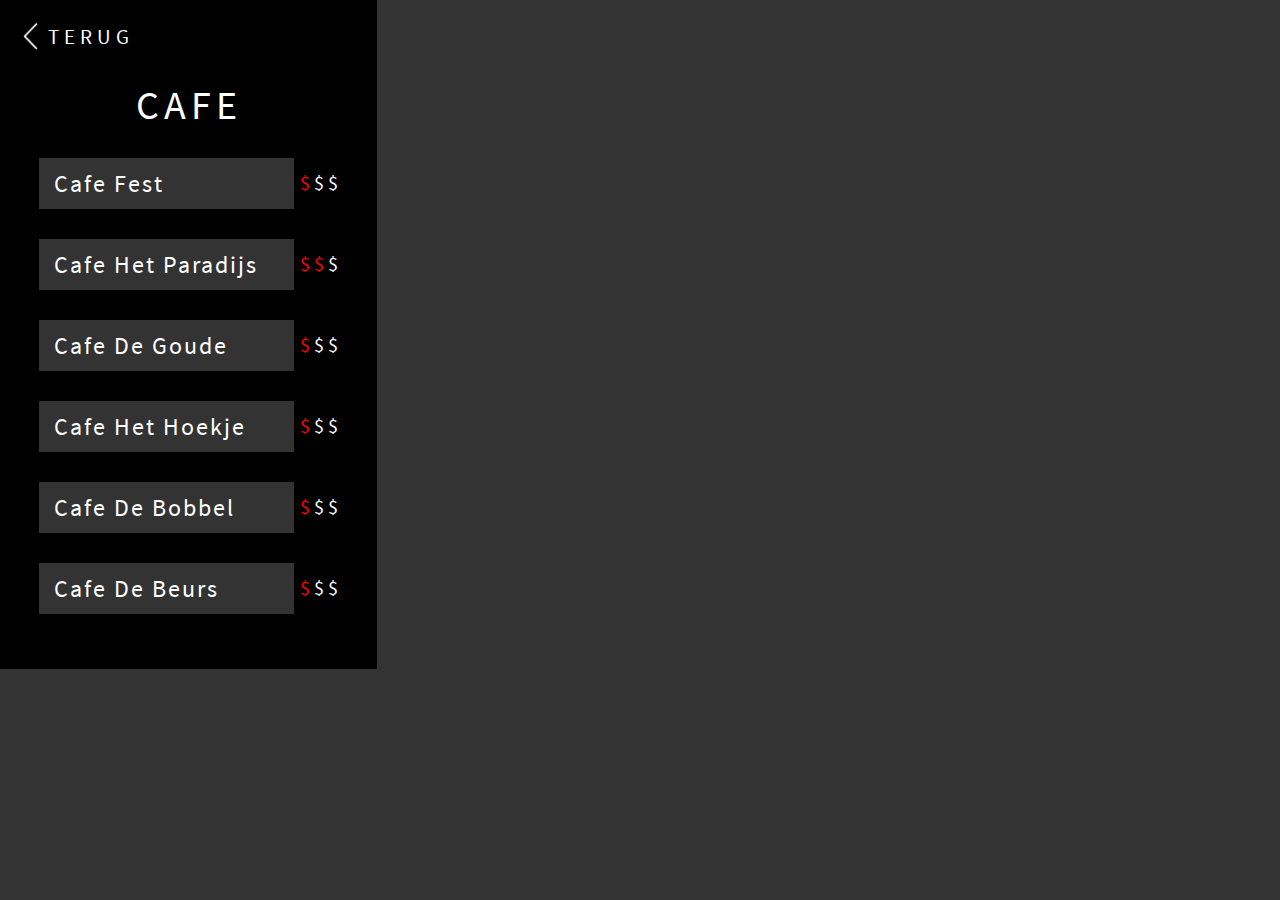
==== category.html @ fab15b73 "Commit 0.1" ====
<!DOCTYPE html>
<html lang="nl">

<head>
    <meta charset="UTF-8">
    <meta name="viewport" content="width=device-width, initial-scale=1.0">
    <meta http-equiv="X-UA-Compatible" content="ie=edge">
    <link rel="stylesheet" href="style.css">
    <title>ISGA</title>
</head>

<body>
    <header>
        <div class="container">
            <a class="return-anchor" href="index.html">
                <div class="return-container">
                    <img id="back-icon" src="img/back-icon.png">
                    <p class="return-text">TERUG</p>
                </div>
            </a>
        </div>
        <h1>CAFE</h1>
    </header>
    <main class="category">
        <section class="section-category">
            <a href="detail.html">
            <div class="result result-1">
                <h2>Cafe Fest</h2>
                <p>
                    <span class="value-1">$</span>
                    <span class="value-2">$</span>
                    <span class="value-3">$</span>
                </p>
            </div>
            </a>
            <a href="detail.html">
            <div class="result result-2">
                <h2>Cafe Het Paradijs</h2>
                <p>
                    <span class="value-1">$</span>
                    <span class="value-2">$</span>
                    <span class="value-3">$</span>
                </p>
            </div>
            </a>

            <div class="result result-3">
                <h2>Cafe De Goude</h2>
                <p>
                    <span class="value-1">$</span>
                    <span class="value-2">$</span>
                    <span class="value-3">$</span>
                </p>
            </div>

            <div class="result result-4">
                <h2>Cafe Het Hoekje</h2>
                <p>
                    <span class="value-1">$</span>
                    <span class="value-2">$</span>
                    <span class="value-3">$</span>
                </p>
            </div>

            <div class="result result-5">
                <h2>Cafe De Bobbel</h2>
                <p>
                    <span class="value-1">$</span>
                    <span class="value-2">$</span>
                    <span class="value-3">$</span>
                </p>
            </div>

            <div class="result result-6">
                <h2>Cafe De Beurs</h2>
                <p>
                    <span class="value-1">$</span>
                    <span class="value-2">$</span>
                    <span class="value-3">$</span>
                </p>
            </div>

        </section>
    </main>
</body>

</html>
---- style.css ----
* {
    margin: 0;
    padding: 0;
}

@font-face {
    font-family: SourceSansPro-Reg;
    src: url(SourceSansPro-Regular.ttf);
}

html {
    width: 100vw;
    height: 100vh;
    background-color: #333333;
}

body {
    height: 667px;
    width: 375px;
    overflow: hidden;
    border: 1px solid black;
}

a {
    color: white;
    text-decoration: none;
}

header {
    height: 10%;
    background-color: black;
}

header h1 {
    font-family: SourceSansPro-Reg;
    text-align: center;
    letter-spacing: 5px;
    height: 100%;
    padding-top: 30px;
    font-size: 40px;
    color: white;
    font-weight: normal;
    user-select: none;
}

main {
    background-color: black;
    height: 90%;
    width: 100%;
}

main.home, main.category {
    display: flex;
    justify-content: space-evenly;
}

section h2 {
    color: white;
    font-family: SourceSansPro-Reg;
    font-weight: normal;
    letter-spacing: 2px;
    background-color: #333333;
    padding: 10px 15px 10px 15px;
    margin: 15px 0;
    width: 75%;
}

.section-category {
    width: 80%;
    margin-top: 20%;
}

main.home p {
    color: white;
    font-family: SourceSansPro-Reg;
    letter-spacing: 1px;
    font-weight: normal;
    text-align: center;
    margin-top: 10%;
    margin-bottom: 15%;
    user-select: none;
}

main.category p {
    color: white;
    font-family: SourceSansPro-Reg;
    padding-top: 9%;
    padding-left: 2%;
}

.icon-box {
    width: 90px;
    height: 96px;
    border-radius: 15%;
    background-color: #e21e21;
    text-align: center;

}

.icon-box img {
    margin-top: 30%;
    width: 50px;
}

.return-anchor {
    color: white;
    text-decoration: none;
    font-family: SourceSansPro-Reg;
    letter-spacing: 5px;
}

.return-container {
    display: flex;
    margin-top: 20%;
    margin-left: 20%;
}

.return-container p {
    font-size: 21px;
    margin-left: 10px;
}



#left-column {
    margin-top: 20%;
}

#mid-column {
    margin-top: 20%;
}

#right-column {
    margin-top: 20%;
}

#hamburger-icon {
    margin-top: 30%;
}

#rest-icon {
    margin-top: 25%;
}

#beer-icon {
    margin-top: 20%;
    width: 30px;
}

#back-icon {
    width: 15px;
}

.container {
    display: flex;
}

.value-1 {
    color: red;
}

.result-2 .value-2 {
    color: red;
}

.result {
    display: flex;
}

.result p {
    font-size: 20px;
    font-family: SourceSansPro-Reg;
}

.showcase-img {
    width: 100%;
    height: 30%;
    object-fit: cover;
    padding-top: 20%;
}

.maps-img {
    width: 100%;
    height: 30%;
    object-fit: cover;
}

.detail p {
    font-family: SourceSansPro-Reg;
    font-size: 16px;
    color: white;
    width: 90%;
    margin: 0 auto;
    padding-top: 3%;
    padding-bottom: 3%;
    letter-spacing: 2px;
}

.detail small {
    padding-left: 5%;
    font-size: 14px;
}
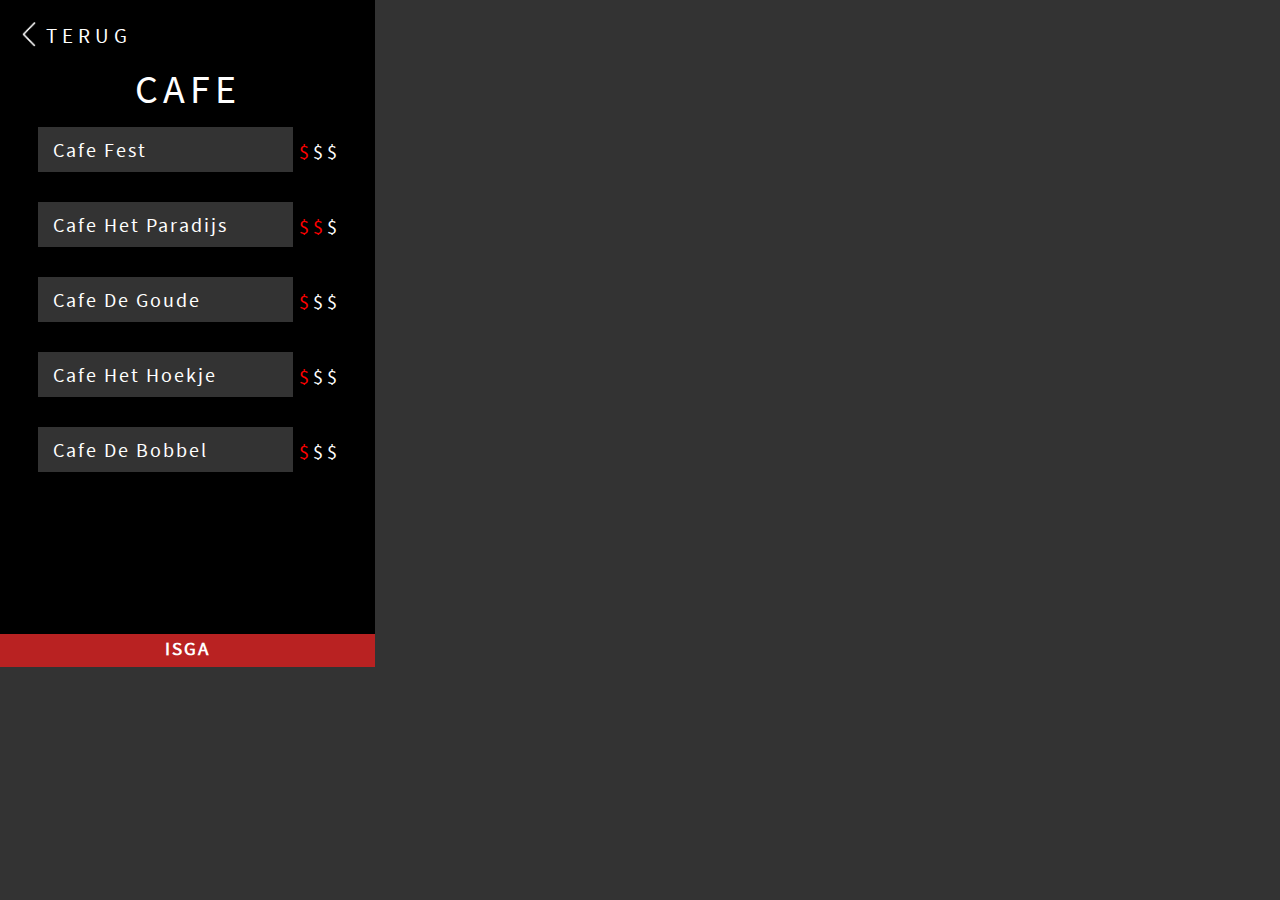
==== commit 2b6c7701: "Commit 0.2" ====
--- a/category.html
+++ b/category.html
@@ -11,14 +11,14 @@
 
 <body>
     <header>
-        <div class="container">
+        <nav class="container">
             <a class="return-anchor" href="index.html">
                 <div class="return-container">
                     <img id="back-icon" src="img/back-icon.png">
                     <p class="return-text">TERUG</p>
                 </div>
             </a>
-        </div>
+        </nav>
         <h1>CAFE</h1>
     </header>
     <main class="category">
@@ -70,18 +70,11 @@
                     <span class="value-3">$</span>
                 </p>
             </div>
-
-            <div class="result result-6">
-                <h2>Cafe De Beurs</h2>
-                <p>
-                    <span class="value-1">$</span>
-                    <span class="value-2">$</span>
-                    <span class="value-3">$</span>
-                </p>
-            </div>
-
         </section>
     </main>
+    <footer>
+        <h3>ISGA</h3>
+    </footer>
 </body>
 
 </html>--- a/style.css
+++ b/style.css
@@ -1,6 +1,7 @@
 * {
     margin: 0;
     padding: 0;
+    user-select: none;
 }
 
 @font-face {
@@ -17,8 +18,6 @@
 body {
     height: 667px;
     width: 375px;
-    overflow: hidden;
-    border: 1px solid black;
 }
 
 a {
@@ -36,7 +35,7 @@
     text-align: center;
     letter-spacing: 5px;
     height: 100%;
-    padding-top: 30px;
+    padding-top: 15px;
     font-size: 40px;
     color: white;
     font-weight: normal;
@@ -45,19 +44,21 @@
 
 main {
     background-color: black;
-    height: 90%;
+    height: 85%;
     width: 100%;
 }
 
 main.home, main.category {
     display: flex;
     justify-content: space-evenly;
+    overflow: hidden;
 }
 
 section h2 {
     color: white;
     font-family: SourceSansPro-Reg;
     font-weight: normal;
+    font-size: 20px;
     letter-spacing: 2px;
     background-color: #333333;
     padding: 10px 15px 10px 15px;
@@ -67,7 +68,7 @@
 
 .section-category {
     width: 80%;
-    margin-top: 20%;
+    margin-top: 12%;
 }
 
 main.home p {
@@ -91,7 +92,7 @@
 .icon-box {
     width: 90px;
     height: 96px;
-    border-radius: 15%;
+    border-radius: 25%;
     background-color: #e21e21;
     text-align: center;
 
@@ -123,15 +124,15 @@
 
 
 #left-column {
-    margin-top: 20%;
+    margin-top: 15%;
 }
 
 #mid-column {
-    margin-top: 20%;
+    margin-top: 15%;
 }
 
 #right-column {
-    margin-top: 20%;
+    margin-top: 15%;
 }
 
 #hamburger-icon {
@@ -149,6 +150,7 @@
 
 #back-icon {
     width: 15px;
+    height: 25px;
 }
 
 .container {
@@ -200,3 +202,16 @@
     padding-left: 5%;
     font-size: 14px;
 }
+
+footer {
+    background-color: #B92222;
+    font-family: SourceSansPro-Reg;
+    height: 5%;
+    text-align: center;
+    color: white;
+}
+
+footer h3 {
+    padding-top: 1%;
+    letter-spacing: 2px;
+}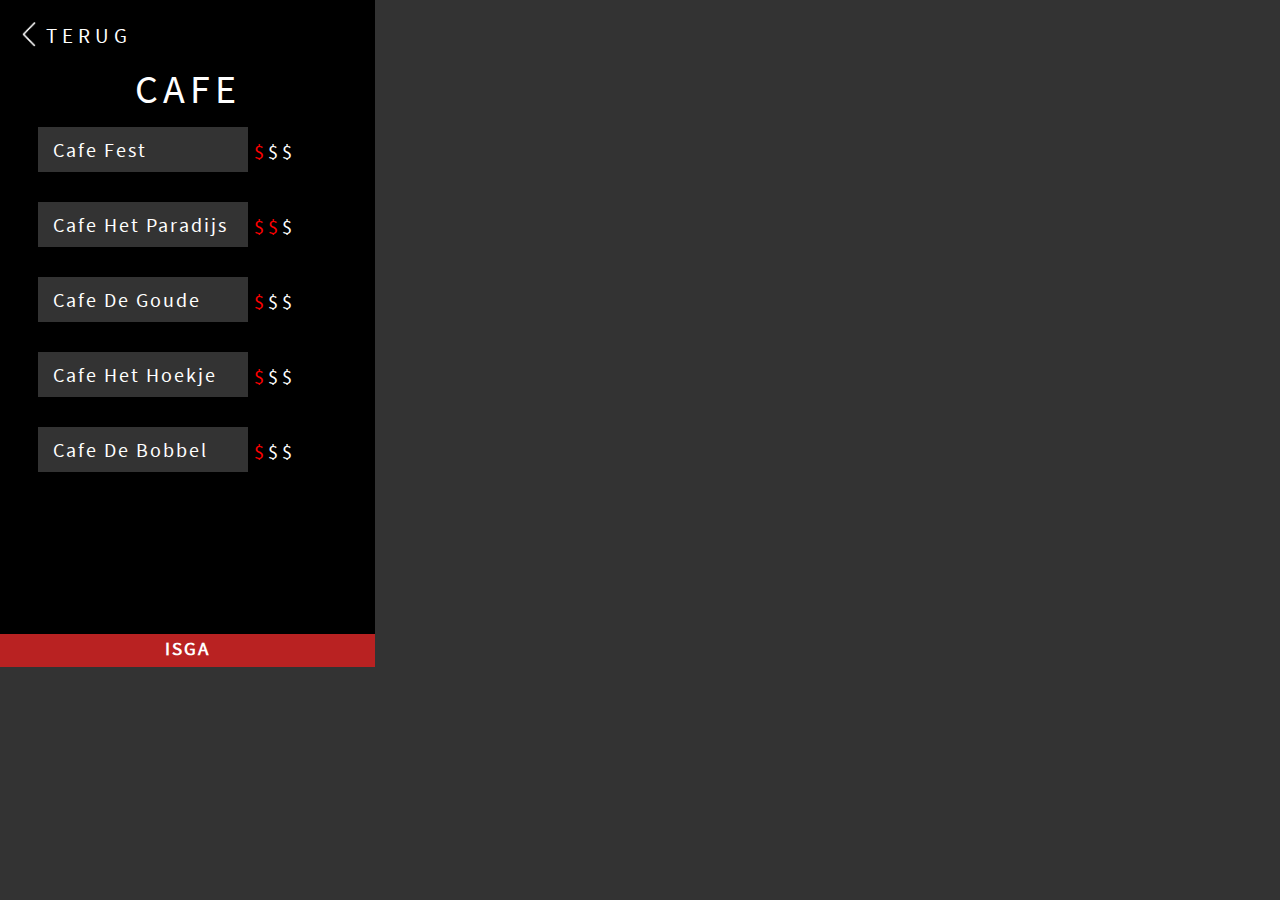
==== commit 965422f3: "Commit 0.2.1" ====
--- a/category.html
+++ b/category.html
@@ -24,52 +24,52 @@
     <main class="category">
         <section class="section-category">
             <a href="detail.html">
-            <div class="result result-1">
+            <article class="result result-1">
                 <h2>Cafe Fest</h2>
                 <p>
                     <span class="value-1">$</span>
                     <span class="value-2">$</span>
                     <span class="value-3">$</span>
                 </p>
-            </div>
+            </article>
             </a>
             <a href="detail.html">
-            <div class="result result-2">
+            <article class="result result-2">
                 <h2>Cafe Het Paradijs</h2>
                 <p>
                     <span class="value-1">$</span>
                     <span class="value-2">$</span>
                     <span class="value-3">$</span>
                 </p>
-            </div>
+            </article>
             </a>
 
-            <div class="result result-3">
+            <article class="result result-3">
                 <h2>Cafe De Goude</h2>
                 <p>
                     <span class="value-1">$</span>
                     <span class="value-2">$</span>
                     <span class="value-3">$</span>
                 </p>
-            </div>
+            </article>
 
-            <div class="result result-4">
+            <article class="result result-4">
                 <h2>Cafe Het Hoekje</h2>
                 <p>
                     <span class="value-1">$</span>
                     <span class="value-2">$</span>
                     <span class="value-3">$</span>
                 </p>
-            </div>
+            </article>
 
-            <div class="result result-5">
+            <article class="result result-5">
                 <h2>Cafe De Bobbel</h2>
                 <p>
                     <span class="value-1">$</span>
                     <span class="value-2">$</span>
                     <span class="value-3">$</span>
                 </p>
-            </div>
+            </article>
         </section>
     </main>
     <footer>
--- a/style.css
+++ b/style.css
@@ -63,7 +63,7 @@
     background-color: #333333;
     padding: 10px 15px 10px 15px;
     margin: 15px 0;
-    width: 75%;
+    width: 60%;
 }
 
 .section-category {
